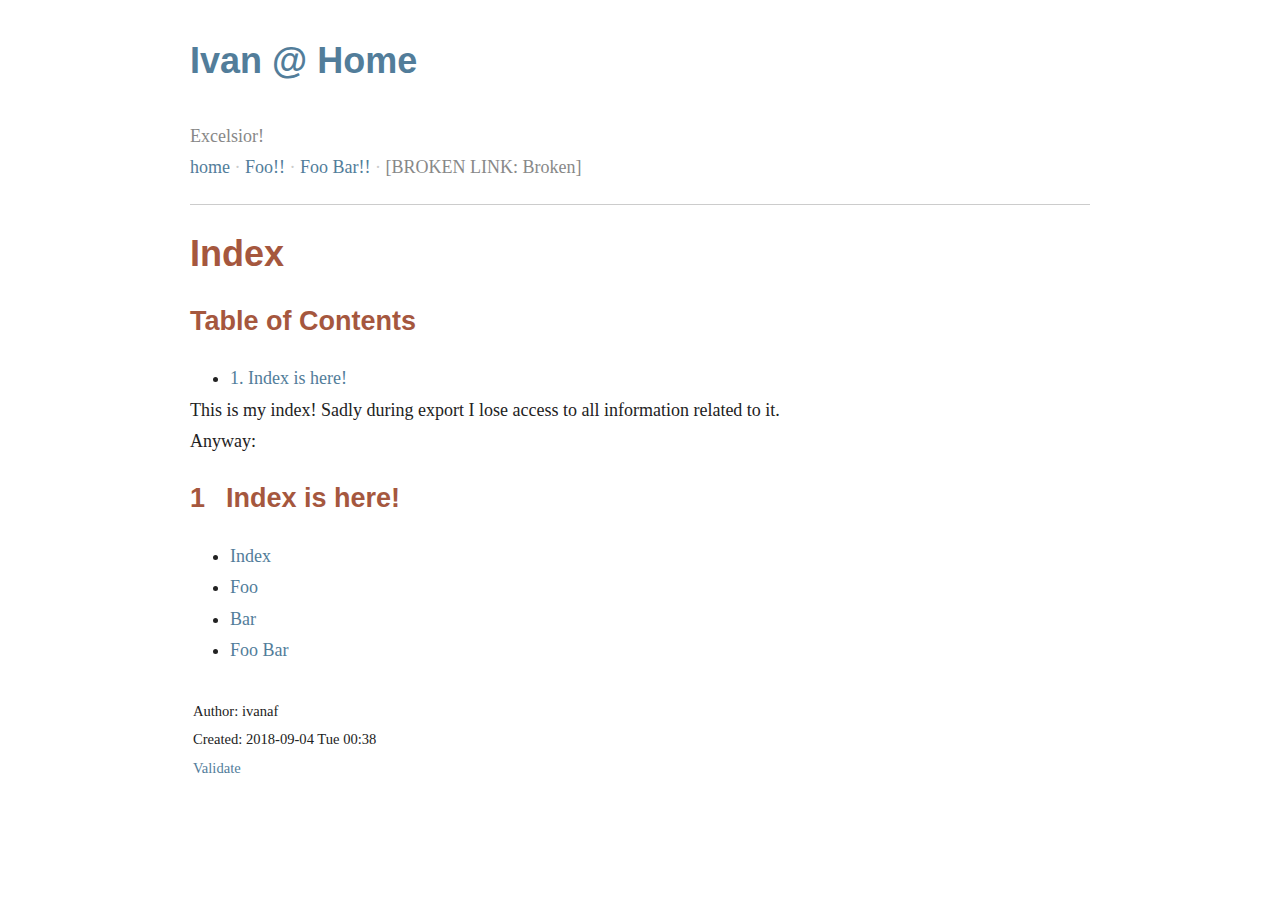
==== Index.html @ 40532ce9 "Generated website!" ====
<?xml version="1.0" encoding="utf-8"?>
<!DOCTYPE html PUBLIC "-//W3C//DTD XHTML 1.0 Strict//EN"
"http://www.w3.org/TR/xhtml1/DTD/xhtml1-strict.dtd">
<html xmlns="http://www.w3.org/1999/xhtml" lang="en" xml:lang="en">
<head>
<!-- 2018-09-04 Tue 00:38 -->
<meta http-equiv="Content-Type" content="text/html;charset=utf-8" />
<meta name="viewport" content="width=device-width, initial-scale=1" />
<title>Index</title>
<meta name="generator" content="Org mode" />
<meta name="author" content="ivanaf" />
<link rel="stylesheet" type="text/css" href="org.css"/>
<script type="text/javascript">
/*
@licstart  The following is the entire license notice for the
JavaScript code in this tag.

Copyright (C) 2012-2018 Free Software Foundation, Inc.

The JavaScript code in this tag is free software: you can
redistribute it and/or modify it under the terms of the GNU
General Public License (GNU GPL) as published by the Free Software
Foundation, either version 3 of the License, or (at your option)
any later version.  The code is distributed WITHOUT ANY WARRANTY;
without even the implied warranty of MERCHANTABILITY or FITNESS
FOR A PARTICULAR PURPOSE.  See the GNU GPL for more details.

As additional permission under GNU GPL version 3 section 7, you
may distribute non-source (e.g., minimized or compacted) forms of
that code without the copy of the GNU GPL normally required by
section 4, provided you include this license notice and a URL
through which recipients can access the Corresponding Source.


@licend  The above is the entire license notice
for the JavaScript code in this tag.
*/
<!--/*--><![CDATA[/*><!--*/
 function CodeHighlightOn(elem, id)
 {
   var target = document.getElementById(id);
   if(null != target) {
     elem.cacheClassElem = elem.className;
     elem.cacheClassTarget = target.className;
     target.className = "code-highlighted";
     elem.className   = "code-highlighted";
   }
 }
 function CodeHighlightOff(elem, id)
 {
   var target = document.getElementById(id);
   if(elem.cacheClassElem)
     elem.className = elem.cacheClassElem;
   if(elem.cacheClassTarget)
     target.className = elem.cacheClassTarget;
 }
/*]]>*///-->
</script>
</head>
<body>
<div id="content">
<div class="head">
<div class="title">
<p>
<a href="Index.html">Ivan @ Home</a>
</p>

</div>
<div class="catch-phrase">
<p>
Excelsior!
</p>

</div>

<div class="nav">
<ul class="org-ul">
<li><a href="Index.html">home</a></li>
<li><a href="Foo.html">Foo!!</a></li>
<li><a href="Foo_Bar.html">Foo Bar!!</a></li>
<li>[BROKEN LINK: Broken]</li>
</ul>

</div>

</div>


<p>
 <h1>
</p>
<p>
Index
</p>

<p>
 </h1>
</p>

<div id="table-of-contents">
<h2>Table of Contents</h2>
<div id="text-table-of-contents">
<ul>
<li><a href="#org80f1880">1. Index is here!</a></li>
</ul>
</div>
</div>

<p>
This is my index! Sadly during export I lose access to all information related to it. 
</p>

<p>
Anyway:
</p>
<div id="outline-container-org80f1880" class="outline-2">
<h2 id="org80f1880"><span class="section-number-2">1</span> Index is here!</h2>
<div class="outline-text-2" id="text-1">
<ul class="org-ul">
<li><a href="Index.html">Index</a></li>
<li><a href="Foo.html">Foo</a></li>
<li><a href="Bar.html">Bar</a></li>
<li><a href="Foo_Bar.html">Foo Bar</a></li>
</ul>
</div>
</div>
</div>
<div id="postamble" class="status">
<p class="author">Author: ivanaf</p>
<p class="date">Created: 2018-09-04 Tue 00:38</p>
<p class="validation"><a href="http://validator.w3.org/check?uri=referer">Validate</a></p>
</div>
</body>
</html>
---- org.css ----
/* From http://gongzhitaao.org/orgcss/ , with minimal (22 lines) changes*/

html{
    font-family:sans-serif;
    line-height:1.15;
    -ms-text-size-adjust:100%;
    -webkit-text-size-adjust:100%
}
body{
    margin:0
}
article,aside,details,figcaption,figure,footer,header,main,menu,nav,section,summary{
    display:block
}
audio,canvas,progress,video{
    display:inline-block
}
audio:not([controls]){
    display:none;
    height:0
}
progress{
    vertical-align:baseline
}
[hidden],template{
    display:none
}
a{
    background-color:transparent;
    -webkit-text-decoration-skip:objects
}
a:active,a:hover{
    outline-width:0
}
abbr[title]{
    border-bottom:none;
    text-decoration:underline;
    text-decoration:underline dotted
}
b,strong{
    font-weight:inherit;
    font-weight:bolder
}
dfn{
    font-style:italic
}
    font-size:2em;
    margin:.67em 0
}
mark{
    background-color:#ff0;
    color:#000
}
small{
    font-size:80%
}
sub,sup{
    font-size:75%;
    line-height:0;
    position:relative;
    vertical-align:baseline
}
sub{
    bottom:-.25em
}
sup{
    top:-.5em
}
img{
    border-style:none
}
svg:not(:root){
    overflow:hidden
}
code,kbd,pre,samp{
    font-family:monospace,monospace;
    font-size:1em
}
figure{
    margin:1em 40px
}
hr{
    box-sizing:content-box;
    height:0;
    overflow:visible
}
button,input,optgroup,select,textarea{
    font:inherit;
    margin:0
}
optgroup{
    font-weight:700
}
button,input{
    overflow:visible
}
button,select{
    text-transform:none
}
[type=reset],[type=submit],button,html [type=button]{
    -webkit-appearance:button
}
[type=button]::-moz-focus-inner,[type=reset]::-moz-focus-inner,[type=submit]::-moz-focus-inner,button::-moz-focus-inner{
    border-style:none;
    padding:0
}
[type=button]:-moz-focusring,[type=reset]:-moz-focusring,[type=submit]:-moz-focusring,button:-moz-focusring{
    outline:1px dotted ButtonText
}
fieldset{
    border:1px solid silver;
    margin:0 2px;
    padding:.35em .625em .75em
}
legend{
    box-sizing:border-box;
    color:inherit;
    display:table;
    max-width:100%;
    padding:0;
    white-space:normal
}
textarea{
    overflow:auto
}
[type=checkbox],[type=radio]{
    box-sizing:border-box;
    padding:0
}
[type=number]::-webkit-inner-spin-button,[type=number]::-webkit-outer-spin-button{
    height:auto
}
[type=search]{
    -webkit-appearance:textfield;
    outline-offset:-2px
}
[type=search]::-webkit-search-cancel-button,[type=search]::-webkit-search-decoration{
    -webkit-appearance:none
}
::-webkit-input-placeholder{
    color:inherit;
    opacity:.54
}
::-webkit-file-upload-button{
    -webkit-appearance:button;
    font:inherit
}
.org-bold{
    font-weight:700
}
.org-bold-italic{
    font-weight:700;
    font-style:italic
}
.org-buffer-menu-buffer{
    font-weight:700
}
.org-builtin{
    color:#483d8b
}
.org-button{
    color:#3a5fcd;
    text-decoration:underline
}
.org-calendar-month-header{
    color:#00f
}
.org-calendar-today{
    text-decoration:underline
}
.org-calendar-weekday-header{
    color:#008b8b
}
.org-calendar-weekend-header{
    color:#b22222
}
.org-comint-highlight-input{
    font-weight:700
}
.org-comint-highlight-prompt{
    color:#0000cd
}
.org-comment,.org-comment-delimiter{
    color:#b22222
}
.org-constant{
    color:#008b8b
}
.org-diary{
    color:red
}
.org-doc{
    color:#8b2252
}
.org-error{
    color:red;
    font-weight:700
}
.org-escape-glyph{
    color:brown
}
.org-file-name-shadow{
    color:#7f7f7f
}
.org-fringe{
    background-color:#f2f2f2
}
.org-function-name{
    color:#00f
}
.org-glyphless-char{
    font-size:60%
}
.org-header-line{
    color:#333;
    background-color:#e5e5e5
}
.org-help-argument-name{
    font-style:italic
}
.org-highlight{
    background-color:#b4eeb4
}
.org-holiday{
    background-color:pink
}
.org-info-header-node{
    color:brown;
    font-weight:700;
    font-style:italic
}
.org-info-header-xref{
    color:#3a5fcd;
    text-decoration:underline
}
.org-info-index-match{
    background-color:#ff0
}
.org-info-menu-header{
    font-weight:700
}
.org-info-menu-star{
    color:red
}
.org-info-node{
    color:brown;
    font-weight:700;
    font-style:italic
}
.org-info-title-1{
    font-size:172%;
    font-weight:700
}
.org-info-title-2{
    font-size:144%;
    font-weight:700
}
.org-info-title-3{
    font-size:120%;
    font-weight:700
}
.org-info-title-4{
    font-weight:700
}
.org-info-xref{
    color:#3a5fcd;
    text-decoration:underline
}
.org-italic{
    font-style:italic
}
.org-keyword{
    color:#a020f0
}
.org-lazy-highlight{
    background-color:#afeeee
}
.org-link{
    color:#3a5fcd;
    text-decoration:underline
}
.org-link-visited{
    color:#8b008b;
    text-decoration:underline
}
.org-makefile-makepp-perl{
    background-color:#bfefff
}
.org-makefile-space{
    background-color:#ff69b4
}
.org-makefile-targets{
    color:#00f
}
.org-match{
    background-color:#ff0
}
.org-next-error{
    background-color:gtk_selection_bg_color
}
.org-nobreak-space{
    color:brown;
    text-decoration:underline
}
.org-org-agenda-calendar-event,.org-org-agenda-calendar-sexp{
    color:#000;
    background-color:#fff
}
.org-org-agenda-clocking{
    background-color:#ff0
}
.org-org-agenda-column-dateline{
    background-color:#e5e5e5
}
.org-org-agenda-current-time{
    color:#b8860b
}
.org-org-agenda-date{
    color:#00f
}
.org-org-agenda-date-today{
    color:#00f;
    font-weight:700;
    font-style:italic
}
.org-org-agenda-date-weekend{
    color:#00f;
    font-weight:700
}
.org-org-agenda-diary{
    color:#000;
    background-color:#fff
}
.org-org-agenda-dimmed-todo{
    color:#7f7f7f
}
.org-org-agenda-done{
    color:#228b22
}
.org-org-agenda-filter-category,.org-org-agenda-filter-effort,.org-org-agenda-filter-regexp,.org-org-agenda-filter-tags{
    color:#000;
    background-color:#bfbfbf
}
.org-org-agenda-restriction-lock{
    background-color:#eee
}
.org-org-agenda-structure{
    color:#00f
}
.org-org-archived,.org-org-block{
    color:#7f7f7f
}
.org-org-block-begin-line,.org-org-block-end-line{
    color:#b22222
}
.org-org-checkbox{
    font-weight:700
}
.org-org-checkbox-statistics-done{
    color:#228b22;
    font-weight:700
}
.org-org-checkbox-statistics-todo{
    color:red;
    font-weight:700
}
.org-org-clock-overlay{
    color:#000;
    background-color:#d3d3d3
}
.org-org-code{
    color:#7f7f7f
}
.org-org-column,.org-org-column-title{
    background-color:#e5e5e5
}
.org-org-column-title{
    font-weight:700;
    text-decoration:underline
}
.org-org-date{
    color:#a020f0;
    text-decoration:underline
}
.org-org-date-selected{
    color:red
}
.org-org-default{
    color:#000;
    background-color:#fff
}
.org-org-document-info{
    color:#191970
}
.org-org-document-info-keyword{
    color:#7f7f7f
}
.org-org-document-title{
    color:#191970;
    font-weight:700
}
.org-org-done{
    color:#228b22;
    font-weight:700
}
.org-org-drawer{
    color:#00f
}
.org-org-ellipsis{
    color:#b8860b;
    text-decoration:underline
}
.org-org-footnote{
    color:#a020f0;
    text-decoration:underline
}
.org-org-formula{
    color:#b22222
}
.org-org-headline-done{
    color:#bc8f8f
}
.org-org-hide{
    color:#fff
}
.org-org-latex-and-related{
    color:#8b4513
}
.org-org-level-1{
    color:#00f
}
.org-org-level-2{
    color:sienna
}
.org-org-level-3{
    color:#a020f0
}
.org-org-level-4{
    color:#b22222
}
.org-org-level-5{
    color:#228b22
}
.org-org-level-6{
    color:#008b8b
}
.org-org-level-7{
    color:#483d8b
}
.org-org-level-8{
    color:#8b2252
}
.org-org-link{
    color:#3a5fcd;
    text-decoration:underline
}
.org-org-list-dt{
    font-weight:700
}
.org-org-macro{
    color:#8b4513
}
.org-org-meta-line{
    color:#b22222
}
.org-org-mode-line-clock{
    color:#000;
    background-color:#bfbfbf
}
.org-org-mode-line-clock-overrun{
    color:#000;
    background-color:red
}
.org-org-priority{
    color:#a020f0
}
.org-org-quote{
    color:#7f7f7f
}
.org-org-scheduled{
    color:#006400
}
.org-org-scheduled-previously{
    color:#b22222
}
.org-org-scheduled-today{
    color:#006400
}
.org-org-sexp-date,.org-org-special-keyword{
    color:#a020f0
}
.org-org-table{
    color:#00f
}
.org-org-tag,.org-org-tag-group{
    font-weight:700
}
.org-org-target{
    text-decoration:underline
}
.org-org-time-grid{
    color:#b8860b
}
.org-org-todo{
    color:red;
    font-weight:700
}
.org-org-upcoming-deadline{
    color:#b22222
}
.org-org-verbatim,.org-org-verse{
    color:#7f7f7f
}
.org-org-warning{
    color:red;
    font-weight:700
}
.org-outline-1{
    color:#00f
}
.org-outline-2{
    color:sienna
}
.org-outline-3{
    color:#a020f0
}
.org-outline-4{
    color:#b22222
}
.org-outline-5{
    color:#228b22
}
.org-outline-6{
    color:#008b8b
}
.org-outline-7{
    color:#483d8b
}
.org-outline-8{
    color:#8b2252
}
.org-preprocessor{
    color:#483d8b
}
.org-regexp-grouping-backslash,.org-regexp-grouping-construct{
    font-weight:700
}
.org-region{
    background-color:gtk_selection_bg_color
}
.org-secondary-selection{
    background-color:#ff0
}
.org-shadow{
    color:#7f7f7f
}
.org-show-paren-match{
    background-color:#40e0d0
}
.org-show-paren-mismatch{
    color:#fff;
    background-color:#a020f0
}
.org-string{
    color:#8b2252
}
.org-success{
    color:#228b22;
    font-weight:700
}
.org-table-cell{
    color:#e5e5e5;
    background-color:#00f
}
.org-tooltip{
    color:#000;
    background-color:#ffffe0
}
.org-trailing-whitespace{
    background-color:red
}
.org-type{
    color:#228b22
}
.org-underline{
    text-decoration:underline
}
.org-variable-name{
    color:sienna
}
.org-warning{
    color:#ff8c00;
    font-weight:700
}
.org-warning-1{
    color:red;
    font-weight:700
}
body{
    width:95%;
    margin:2% auto;
    font-size:14px;
    line-height:1.75;
    font-family:Georgia,serif;
    color:#222;
}
@media screen and (min-width:600px){
    body{
        font-size:18px
    }
}
@media screen and (min-width:910px){
    body{
        width:900px
    }
}
::-moz-selection{
    background:#d6edff
}
::selection{
    background:#d6edff
}
dl,ol,p,ul{
    margin:0 auto
}
.title{
    margin:.8em auto;
    color:#000;
    font-family: Helvetica,sans-serif;
    font-size:2em;
    font-weight: bold
}
.subtitle{
    font-size:1.1em;
    line-height:1.4;
    font-weight:700;
    font-family: Helvetica,sans-serif;
    margin:1em auto;
    font-weight: bold;
}

.title .subtitle{
    /*text-align: center;*/
}

.abstract{
    margin:auto;
    width:80%;
    font-style:italic
}
.abstract p:last-of-type:before{
    content:" ";
    white-space:pre
}
.status{
    font-size:90%;
    margin:2em auto
}
[class^=section-number-]{
    margin-right:.5em
}
[id^=orgheadline]{
    clear:both
}
#footnotes{
    font-size:90%
}
.footpara{
    display:inline;
    margin:.2em auto
}
.footdef{
    margin-bottom:1em
}
.footdef sup{
    padding-right:.5em
}
a{
    color:#527d9a;
    text-decoration:none
}
a:hover{
    color:#035;
    border-bottom:1px dotted
}
figure{
    padding:0;
    margin:1em auto;
    text-align:center
}
img{
    max-width:100%;
    vertical-align:middle
}
.MathJax_Display{
    font-size:90%;
    margin:0!important;
    width:90%!important
}
h1,h2,h3,h4,h5,h6{
    color:#a5573e;
    line-height:1em;
    font-family:Helvetica,sans-serif
}
h1,h2,h3{
    line-height:1.4em
}
h4,h5,h6{
    font-size:1em
}
@media screen and (min-width:600px){
    h1{
        font-size:2em
    }
    h2{
        font-size:1.5em
    }
    h3{
        font-size:1.3em
    }
    h1,h2,h3{
        line-height:1.4em
    }
    h4,h5,h6{
        font-size:1.1em
    }
}
dt{
    font-weight:700
}
table{
    margin:1em auto;
    border-top:2px solid;
    border-collapse:collapse
}
table,thead{
    border-bottom:2px solid
}
table td+td,table th+th{
    border-left:1px solid gray
}
table tr{
    border-top:1px solid #d3d3d3
}
td,th{
    padding:.3em .6em;
    vertical-align:middle
}
caption.t-above{
    caption-side:top
}
caption.t-bottom{
    caption-side:bottom
}
caption{
    margin-bottom:.3em
}
figcaption{
    margin-top:.3em
}
th.org-center,th.org-left,th.org-right{
    text-align:center
}
td.org-right{
    text-align:right
}
td.org-left{
    text-align:left
}
td.org-center{
    text-align:center
}
blockquote{
    margin:1em 2em;
    padding-left:1em;
    border-left:3px solid #ccc
}
kbd{
    background-color:#f7f7f7;
    font-size:80%;
    margin:0 .1em;
    padding:.1em .6em
}
.todo{
    background-color:red
}
.done,.todo{
    color:#fff;
    padding:.1em .3em;
    border-radius:3px;
    background-clip:padding-box;
    font-size:80%;
    font-family:Lucida Console,monospace;
    line-height:1
}
.done{
    background-color:green
}
.priority{
    color:orange;
    font-family:Lucida Console,monospace
}
#table-of-contents li{
    clear:both
}
.tag{
    font-family:Lucida Console,monospace;
    font-size:.7em;
    font-weight:400
}
.tag span{
    padding:.3em;
    float:right;
    margin-right:.5em;
    border:1px solid #bbb;
    border-radius:3px;
    background-clip:padding-box;
    color:#333;
    background-color:#eee;
    line-height:1
}
.timestamp{
    color:#bebebe;
    font-size:90%
}
.timestamp-kwd{
    color:#5f9ea0
}
.org-right{
    margin-left:auto;
    margin-right:0;
    text-align:right
}
.org-left{
    margin-left:0;
    margin-right:auto;
    text-align:left
}
.org-center{
    margin-left:auto;
    margin-right:auto;
    text-align:center
}
.underline{
    text-decoration:underline
}
#postamble p,#preamble p{
    font-size:90%;
    margin:.2em
}
p.verse{
    margin-left:3%
}
:not(pre)>code{
    padding:2px 5px;
    margin:auto 1px;
    border:1px solid #ddd;
    border-radius:3px;
    background-clip:padding-box;
    color:#333;
    font-size:80%
}
.org-src-container{
    border:1px solid #ccc;
    box-shadow:3px 3px 3px #eee;
    font-family:Lucida Console,monospace;
    font-size:80%;
    margin:1em auto;
    padding:.1em .5em;
    position:relative
}
.org-src-container>pre{
    overflow:auto
}
.org-src-container>pre:before{
    display:block;
    position:absolute;
    background-color:#b3b3b3;
    top:0;
    right:0;
    padding:0 .5em;
    border-bottom-left-radius:8px;
    border:0;
    color:#fff;
    font-size:80%
}
.org-src-container>pre.src-sh:before{
    content:"sh"
}
.org-src-container>pre.src-bash:before{
    content:"bash"
}
.org-src-container>pre.src-emacs-lisp:before{
    content:"Emacs Lisp"
}
.org-src-container>pre.src-R:before{
    content:"R"
}
.org-src-container>pre.src-cpp:before{
    content:"C++"
}
.org-src-container>pre.src-c:before{
    content:"C"
}
.org-src-container>pre.src-html:before{
    content:"HTML"
}
.org-src-container>pre.src-javascript:before,.org-src-container>pre.src-js:before{
    content:"Javascript"
}
// More languages 0% http://orgmode.org/worg/org-contrib/babel/languages.html .org-src-container>pre.src-abc:before{
    content:"ABC"
}
.org-src-container>pre.src-asymptote:before{
    content:"Asymptote"
}
.org-src-container>pre.src-awk:before{
    content:"Awk"
}
.org-src-container>pre.src-C:before{
    content:"C"
}
.org-src-container>pre.src-calc:before{
    content:"Calc"
}
.org-src-container>pre.src-clojure:before{
    content:"Clojure"
}
.org-src-container>pre.src-comint:before{
    content:"comint"
}
.org-src-container>pre.src-css:before{
    content:"CSS"
}
.org-src-container>pre.src-D:before{
    content:"D"
}
.org-src-container>pre.src-ditaa:before{
    content:"Ditaa"
}
.org-src-container>pre.src-dot:before{
    content:"Dot"
}
.org-src-container>pre.src-ebnf:before{
    content:"ebnf"
}
.org-src-container>pre.src-forth:before{
    content:"Forth"
}
.org-src-container>pre.src-F90:before{
    content:"Fortran"
}
.org-src-container>pre.src-gnuplot:before{
    content:"Gnuplot"
}
.org-src-container>pre.src-haskell:before{
    content:"Haskell"
}
.org-src-container>pre.src-io:before{
    content:"Io"
}
.org-src-container>pre.src-java:before{
    content:"Java"
}
.org-src-container>pre.src-latex:before{
    content:"LaTeX"
}
.org-src-container>pre.src-ledger:before{
    content:"Ledger"
}
.org-src-container>pre.src-ly:before{
    content:"Lilypond"
}
.org-src-container>pre.src-lisp:before{
    content:"Lisp"
}
.org-src-container>pre.src-makefile:before{
    content:"Make"
}
.org-src-container>pre.src-matlab:before{
    content:"Matlab"
}
.org-src-container>pre.src-max:before{
    content:"Maxima"
}
.org-src-container>pre.src-mscgen:before{
    content:"Mscgen"
}
.org-src-container>pre.src-Caml:before{
    content:"Objective"
}
.org-src-container>pre.src-octave:before{
    content:"Octave"
}
.org-src-container>pre.src-org:before{
    content:"Org"
}
.org-src-container>pre.src-perl:before{
    content:"Perl"
}
.org-src-container>pre.src-picolisp:before{
    content:"Picolisp"
}
.org-src-container>pre.src-plantuml:before{
    content:"PlantUML"
}
.org-src-container>pre.src-python:before{
    content:"Python"
}
.org-src-container>pre.src-ruby:before{
    content:"Ruby"
}
.org-src-container>pre.src-sass:before{
    content:"Sass"
}
.org-src-container>pre.src-scala:before{
    content:"Scala"
}
.org-src-container>pre.src-scheme:before{
    content:"Scheme"
}
.org-src-container>pre.src-screen:before{
    content:"Screen"
}
.org-src-container>pre.src-sed:before{
    content:"Sed"
}
.org-src-container>pre.src-shell:before{
    content:"shell"
}
.org-src-container>pre.src-shen:before{
    content:"Shen"
}
.org-src-container>pre.src-sql:before{
    content:"SQL"
}
.org-src-container>pre.src-sqlite:before{
    content:"SQLite"
}
.org-src-container>pre.src-stan:before{
    content:"Stan"
}
.org-src-container>pre.src-vala:before{
    content:"Vala"
}
.org-src-container>pre.src-axiom:before{
    content:"Axiom"
}
.org-src-container>pre.src-browser:before{
    content:"HTML"
}
.org-src-container>pre.src-cypher:before{
    content:"Neo4j"
}
.org-src-container>pre.src-elixir:before{
    content:"Elixir"
}
.org-src-container>pre.src-request:before{
    content:"http"
}
.org-src-container>pre.src-ipython:before{
    content:"iPython"
}
.org-src-container>pre.src-kotlin:before{
    content:"Kotlin"
}
.org-src-container>pre.src-Flavored Erlang lfe:before{
    content:"Lisp"
}
.org-src-container>pre.src-mongo:before{
    content:"MongoDB"
}
.org-src-container>pre.src-prolog:before{
    content:"Prolog"
}
.org-src-container>pre.src-rec:before{
    content:"rec"
}
.org-src-container>pre.src-ML sml:before{
    content:"Standard"
}
.org-src-container>pre.src-Translate translate:before{
    content:"Google"
}
.org-src-container>pre.src-typescript:before{
    content:"Typescript"
}
.org-src-container>pre.src-rust:before{
    content:"Rust"
}
.inlinetask{
    background:#ffc;
    border:2px solid gray;
    margin:10px;
    padding:10px
}
#org-div-home-and-up{
    font-size:70%;
    text-align:right;
    white-space:nowrap
}
.linenr{
    font-size:90%
}
.code-highlighted{
    background-color:#ff0
}
#bibliography{
    font-size:90%
}
#bibliography table{
    width:100%
}
.creator{
    display:block
}
@media screen and (min-width:600px){
    .creator{
        display:inline;
        float:right
    }
}


.nav ul {
    list-style: none;
}
.nav li {
    display: inline-block;
}
.nav li + li:before {
    display: inline-block;
    content: "\00B7 \00a0";
    color: #ccc;
}

.nav ul {
    padding: 0;
    margin: 0 0 20px;
}

.nav a {
    /*color: #333;*/
}

.head {
    color: #888;
    border-bottom: 1px solid #ccc;;
}
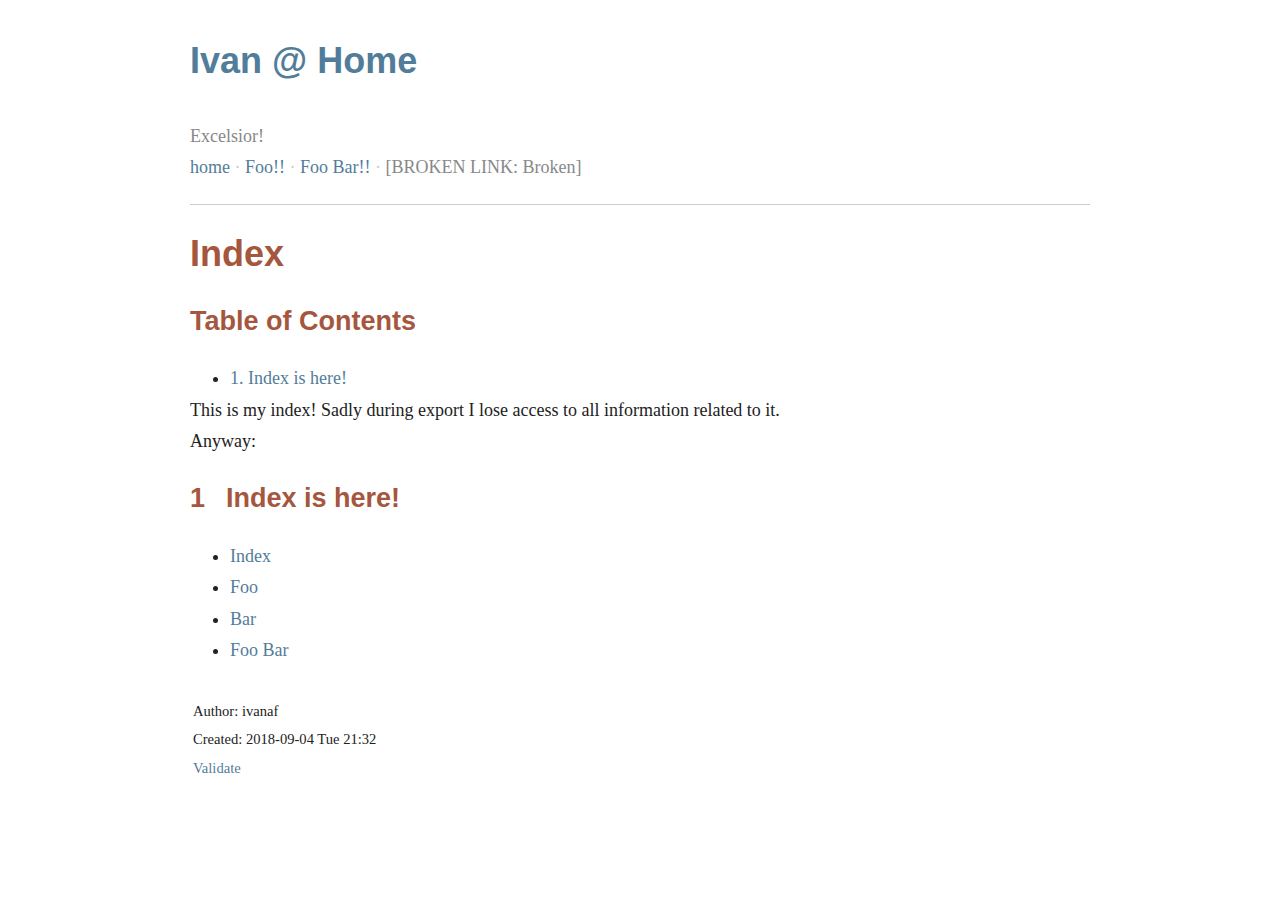
==== commit 624735fb: "Regenerate pages" ====
--- a/Index.html
+++ b/Index.html
@@ -3,7 +3,7 @@
 "http://www.w3.org/TR/xhtml1/DTD/xhtml1-strict.dtd">
 <html xmlns="http://www.w3.org/1999/xhtml" lang="en" xml:lang="en">
 <head>
-<!-- 2018-09-04 Tue 00:38 -->
+<!-- 2018-09-04 Tue 21:32 -->
 <meta http-equiv="Content-Type" content="text/html;charset=utf-8" />
 <meta name="viewport" content="width=device-width, initial-scale=1" />
 <title>Index</title>
@@ -101,7 +101,7 @@
 <h2>Table of Contents</h2>
 <div id="text-table-of-contents">
 <ul>
-<li><a href="#org80f1880">1. Index is here!</a></li>
+<li><a href="#orge0f9532">1. Index is here!</a></li>
 </ul>
 </div>
 </div>
@@ -113,8 +113,8 @@
 <p>
 Anyway:
 </p>
-<div id="outline-container-org80f1880" class="outline-2">
-<h2 id="org80f1880"><span class="section-number-2">1</span> Index is here!</h2>
+<div id="outline-container-orge0f9532" class="outline-2">
+<h2 id="orge0f9532"><span class="section-number-2">1</span> Index is here!</h2>
 <div class="outline-text-2" id="text-1">
 <ul class="org-ul">
 <li><a href="Index.html">Index</a></li>
@@ -127,7 +127,7 @@
 </div>
 <div id="postamble" class="status">
 <p class="author">Author: ivanaf</p>
-<p class="date">Created: 2018-09-04 Tue 00:38</p>
+<p class="date">Created: 2018-09-04 Tue 21:32</p>
 <p class="validation"><a href="http://validator.w3.org/check?uri=referer">Validate</a></p>
 </div>
 </body>
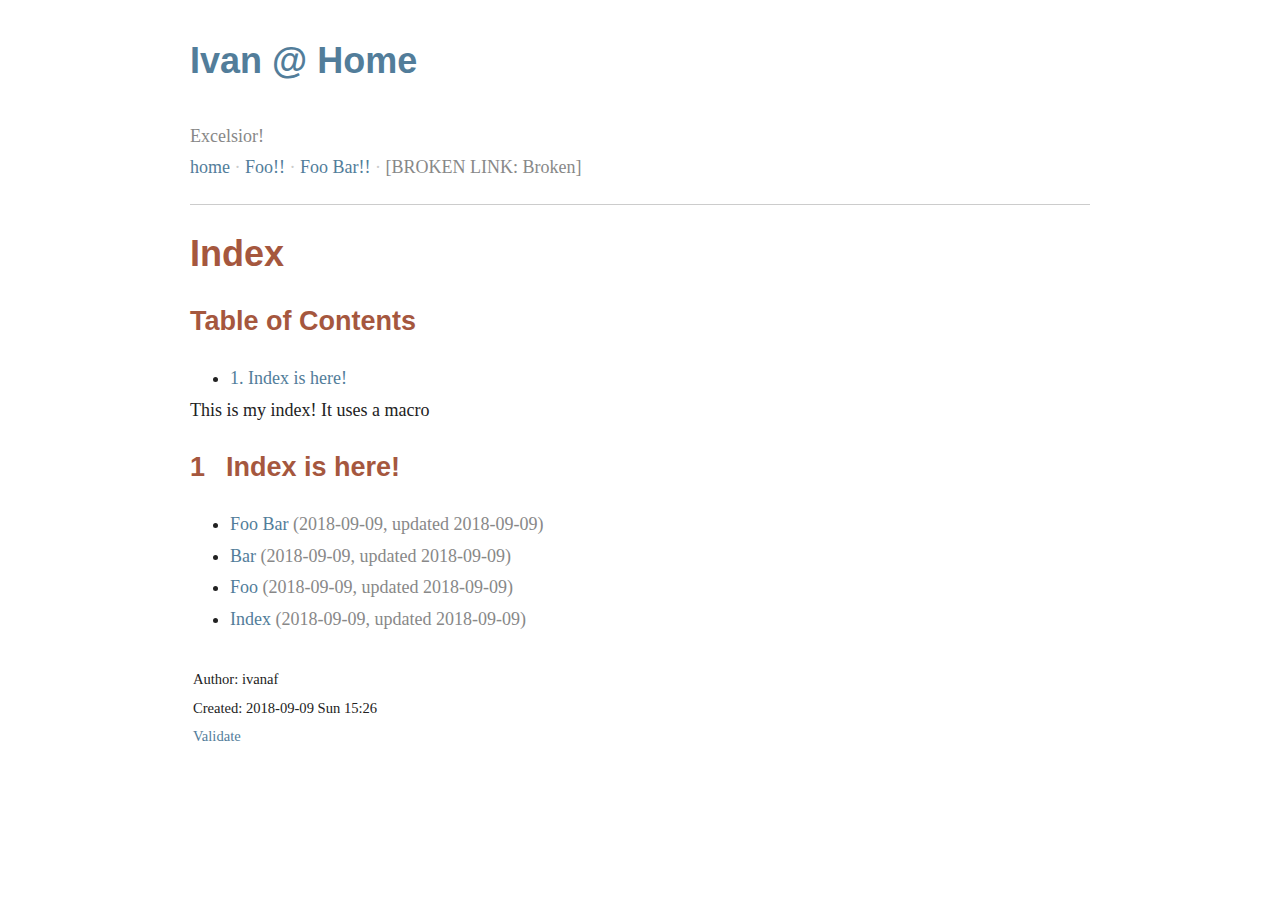
==== commit c2271858: "now we have dates in the index" ====
--- a/Index.html
+++ b/Index.html
@@ -1,15 +1,13 @@
-<?xml version="1.0" encoding="utf-8"?>
-<!DOCTYPE html PUBLIC "-//W3C//DTD XHTML 1.0 Strict//EN"
-"http://www.w3.org/TR/xhtml1/DTD/xhtml1-strict.dtd">
-<html xmlns="http://www.w3.org/1999/xhtml" lang="en" xml:lang="en">
+<!DOCTYPE html>
+<html lang="en">
 <head>
-<!-- 2018-09-04 Tue 21:32 -->
-<meta http-equiv="Content-Type" content="text/html;charset=utf-8" />
-<meta name="viewport" content="width=device-width, initial-scale=1" />
+<!-- 2018-09-09 Sun 15:26 -->
+<meta charset="utf-8">
+<meta name="viewport" content="width=device-width, initial-scale=1">
 <title>Index</title>
-<meta name="generator" content="Org mode" />
-<meta name="author" content="ivanaf" />
-<link rel="stylesheet" type="text/css" href="org.css"/>
+<meta name="generator" content="Org mode">
+<meta name="author" content="ivanaf">
+<link rel="stylesheet" type="text/css" href="css/org.css"/>
 <script type="text/javascript">
 /*
 @licstart  The following is the entire license notice for the
@@ -73,61 +71,51 @@
 
 </div>
 
-<div class="nav">
+<menu>
 <ul class="org-ul">
 <li><a href="Index.html">home</a></li>
 <li><a href="Foo.html">Foo!!</a></li>
 <li><a href="Foo_Bar.html">Foo Bar!!</a></li>
 <li>[BROKEN LINK: Broken]</li>
 </ul>
-
-</div>
+</menu>
 
 </div>
 
 
 <p>
  <h1>
-</p>
-<p>
-Index
-</p>
-
-<p>
+Index 
  </h1>
 </p>
 
-<div id="table-of-contents">
+<nav id="table-of-contents">
 <h2>Table of Contents</h2>
 <div id="text-table-of-contents">
 <ul>
-<li><a href="#orge0f9532">1. Index is here!</a></li>
+<li><a href="#indexishere">1. Index is here!</a></li>
 </ul>
 </div>
-</div>
-
+</nav>
 <p>
-This is my index! Sadly during export I lose access to all information related to it. 
+This is my index! It uses a macro
 </p>
 
-<p>
-Anyway:
-</p>
-<div id="outline-container-orge0f9532" class="outline-2">
-<h2 id="orge0f9532"><span class="section-number-2">1</span> Index is here!</h2>
+<div id="outline-container-indexishere" class="outline-2">
+<h2 id="indexishere"><span class="section-number-2">1</span> Index is here!</h2>
 <div class="outline-text-2" id="text-1">
 <ul class="org-ul">
-<li><a href="Index.html">Index</a></li>
-<li><a href="Foo.html">Foo</a></li>
-<li><a href="Bar.html">Bar</a></li>
-<li><a href="Foo_Bar.html">Foo Bar</a></li>
+<li><a href="Foo_Bar.html">Foo Bar</a><span class="page-date"> (2018-09-09, updated 2018-09-09)</span></li>
+<li><a href="Bar.html">Bar</a><span class="page-date"> (2018-09-09, updated 2018-09-09)</span></li>
+<li><a href="Foo.html">Foo</a><span class="page-date"> (2018-09-09, updated 2018-09-09)</span></li>
+<li><a href="Index.html">Index</a><span class="page-date"> (2018-09-09, updated 2018-09-09)</span></li>
 </ul>
 </div>
 </div>
 </div>
 <div id="postamble" class="status">
 <p class="author">Author: ivanaf</p>
-<p class="date">Created: 2018-09-04 Tue 21:32</p>
+<p class="date">Created: 2018-09-09 Sun 15:26</p>
 <p class="validation"><a href="http://validator.w3.org/check?uri=referer">Validate</a></p>
 </div>
 </body>
--- a/css/org.css
+++ b/css/org.css
@@ -0,0 +1,1159 @@
+/* From http://gongzhitaao.org/orgcss/ , with minimal (22 lines) changes*/
+
+html{
+    font-family:sans-serif;
+    line-height:1.15;
+    -ms-text-size-adjust:100%;
+    -webkit-text-size-adjust:100%
+}
+body{
+    margin:0
+}
+article,aside,details,figcaption,figure,footer,header,main,menu,nav,section,summary{
+    display:block
+}
+audio,canvas,progress,video{
+    display:inline-block
+}
+audio:not([controls]){
+    display:none;
+    height:0
+}
+progress{
+    vertical-align:baseline
+}
+[hidden],template{
+    display:none
+}
+a{
+    background-color:transparent;
+    -webkit-text-decoration-skip:objects
+}
+a:active,a:hover{
+    outline-width:0
+}
+abbr[title]{
+    border-bottom:none;
+    text-decoration:underline;
+    text-decoration:underline dotted
+}
+b,strong{
+    font-weight:inherit;
+    font-weight:bolder
+}
+dfn{
+    font-style:italic
+}
+    font-size:2em;
+    margin:.67em 0
+}
+mark{
+    background-color:#ff0;
+    color:#000
+}
+small{
+    font-size:80%
+}
+sub,sup{
+    font-size:75%;
+    line-height:0;
+    position:relative;
+    vertical-align:baseline
+}
+sub{
+    bottom:-.25em
+}
+sup{
+    top:-.5em
+}
+img{
+    border-style:none
+}
+svg:not(:root){
+    overflow:hidden
+}
+code,kbd,pre,samp{
+    font-family:monospace,monospace;
+    font-size:1em
+}
+figure{
+    margin:1em 40px
+}
+hr{
+    box-sizing:content-box;
+    height:0;
+    overflow:visible
+}
+button,input,optgroup,select,textarea{
+    font:inherit;
+    margin:0
+}
+optgroup{
+    font-weight:700
+}
+button,input{
+    overflow:visible
+}
+button,select{
+    text-transform:none
+}
+[type=reset],[type=submit],button,html [type=button]{
+    -webkit-appearance:button
+}
+[type=button]::-moz-focus-inner,[type=reset]::-moz-focus-inner,[type=submit]::-moz-focus-inner,button::-moz-focus-inner{
+    border-style:none;
+    padding:0
+}
+[type=button]:-moz-focusring,[type=reset]:-moz-focusring,[type=submit]:-moz-focusring,button:-moz-focusring{
+    outline:1px dotted ButtonText
+}
+fieldset{
+    border:1px solid silver;
+    margin:0 2px;
+    padding:.35em .625em .75em
+}
+legend{
+    box-sizing:border-box;
+    color:inherit;
+    display:table;
+    max-width:100%;
+    padding:0;
+    white-space:normal
+}
+textarea{
+    overflow:auto
+}
+[type=checkbox],[type=radio]{
+    box-sizing:border-box;
+    padding:0
+}
+[type=number]::-webkit-inner-spin-button,[type=number]::-webkit-outer-spin-button{
+    height:auto
+}
+[type=search]{
+    -webkit-appearance:textfield;
+    outline-offset:-2px
+}
+[type=search]::-webkit-search-cancel-button,[type=search]::-webkit-search-decoration{
+    -webkit-appearance:none
+}
+::-webkit-input-placeholder{
+    color:inherit;
+    opacity:.54
+}
+::-webkit-file-upload-button{
+    -webkit-appearance:button;
+    font:inherit
+}
+.org-bold{
+    font-weight:700
+}
+.org-bold-italic{
+    font-weight:700;
+    font-style:italic
+}
+.org-buffer-menu-buffer{
+    font-weight:700
+}
+.org-builtin{
+    color:#483d8b
+}
+.org-button{
+    color:#3a5fcd;
+    text-decoration:underline
+}
+.org-calendar-month-header{
+    color:#00f
+}
+.org-calendar-today{
+    text-decoration:underline
+}
+.org-calendar-weekday-header{
+    color:#008b8b
+}
+.org-calendar-weekend-header{
+    color:#b22222
+}
+.org-comint-highlight-input{
+    font-weight:700
+}
+.org-comint-highlight-prompt{
+    color:#0000cd
+}
+.org-comment,.org-comment-delimiter{
+    color:#b22222
+}
+.org-constant{
+    color:#008b8b
+}
+.org-diary{
+    color:red
+}
+.org-doc{
+    color:#8b2252
+}
+.org-error{
+    color:red;
+    font-weight:700
+}
+.org-escape-glyph{
+    color:brown
+}
+.org-file-name-shadow{
+    color:#7f7f7f
+}
+.org-fringe{
+    background-color:#f2f2f2
+}
+.org-function-name{
+    color:#00f
+}
+.org-glyphless-char{
+    font-size:60%
+}
+.org-header-line{
+    color:#333;
+    background-color:#e5e5e5
+}
+.org-help-argument-name{
+    font-style:italic
+}
+.org-highlight{
+    background-color:#b4eeb4
+}
+.org-holiday{
+    background-color:pink
+}
+.org-info-header-node{
+    color:brown;
+    font-weight:700;
+    font-style:italic
+}
+.org-info-header-xref{
+    color:#3a5fcd;
+    text-decoration:underline
+}
+.org-info-index-match{
+    background-color:#ff0
+}
+.org-info-menu-header{
+    font-weight:700
+}
+.org-info-menu-star{
+    color:red
+}
+.org-info-node{
+    color:brown;
+    font-weight:700;
+    font-style:italic
+}
+.org-info-title-1{
+    font-size:172%;
+    font-weight:700
+}
+.org-info-title-2{
+    font-size:144%;
+    font-weight:700
+}
+.org-info-title-3{
+    font-size:120%;
+    font-weight:700
+}
+.org-info-title-4{
+    font-weight:700
+}
+.org-info-xref{
+    color:#3a5fcd;
+    text-decoration:underline
+}
+.org-italic{
+    font-style:italic
+}
+.org-keyword{
+    color:#a020f0
+}
+.org-lazy-highlight{
+    background-color:#afeeee
+}
+.org-link{
+    color:#3a5fcd;
+    text-decoration:underline
+}
+.org-link-visited{
+    color:#8b008b;
+    text-decoration:underline
+}
+.org-makefile-makepp-perl{
+    background-color:#bfefff
+}
+.org-makefile-space{
+    background-color:#ff69b4
+}
+.org-makefile-targets{
+    color:#00f
+}
+.org-match{
+    background-color:#ff0
+}
+.org-next-error{
+    background-color:gtk_selection_bg_color
+}
+.org-nobreak-space{
+    color:brown;
+    text-decoration:underline
+}
+.org-org-agenda-calendar-event,.org-org-agenda-calendar-sexp{
+    color:#000;
+    background-color:#fff
+}
+.org-org-agenda-clocking{
+    background-color:#ff0
+}
+.org-org-agenda-column-dateline{
+    background-color:#e5e5e5
+}
+.org-org-agenda-current-time{
+    color:#b8860b
+}
+.org-org-agenda-date{
+    color:#00f
+}
+.org-org-agenda-date-today{
+    color:#00f;
+    font-weight:700;
+    font-style:italic
+}
+.org-org-agenda-date-weekend{
+    color:#00f;
+    font-weight:700
+}
+.org-org-agenda-diary{
+    color:#000;
+    background-color:#fff
+}
+.org-org-agenda-dimmed-todo{
+    color:#7f7f7f
+}
+.org-org-agenda-done{
+    color:#228b22
+}
+.org-org-agenda-filter-category,.org-org-agenda-filter-effort,.org-org-agenda-filter-regexp,.org-org-agenda-filter-tags{
+    color:#000;
+    background-color:#bfbfbf
+}
+.org-org-agenda-restriction-lock{
+    background-color:#eee
+}
+.org-org-agenda-structure{
+    color:#00f
+}
+.org-org-archived,.org-org-block{
+    color:#7f7f7f
+}
+.org-org-block-begin-line,.org-org-block-end-line{
+    color:#b22222
+}
+.org-org-checkbox{
+    font-weight:700
+}
+.org-org-checkbox-statistics-done{
+    color:#228b22;
+    font-weight:700
+}
+.org-org-checkbox-statistics-todo{
+    color:red;
+    font-weight:700
+}
+.org-org-clock-overlay{
+    color:#000;
+    background-color:#d3d3d3
+}
+.org-org-code{
+    color:#7f7f7f
+}
+.org-org-column,.org-org-column-title{
+    background-color:#e5e5e5
+}
+.org-org-column-title{
+    font-weight:700;
+    text-decoration:underline
+}
+.org-org-date{
+    color:#a020f0;
+    text-decoration:underline
+}
+.org-org-date-selected{
+    color:red
+}
+.org-org-default{
+    color:#000;
+    background-color:#fff
+}
+.org-org-document-info{
+    color:#191970
+}
+.org-org-document-info-keyword{
+    color:#7f7f7f
+}
+.org-org-document-title{
+    color:#191970;
+    font-weight:700
+}
+.org-org-done{
+    color:#228b22;
+    font-weight:700
+}
+.org-org-drawer{
+    color:#00f
+}
+.org-org-ellipsis{
+    color:#b8860b;
+    text-decoration:underline
+}
+.org-org-footnote{
+    color:#a020f0;
+    text-decoration:underline
+}
+.org-org-formula{
+    color:#b22222
+}
+.org-org-headline-done{
+    color:#bc8f8f
+}
+.org-org-hide{
+    color:#fff
+}
+.org-org-latex-and-related{
+    color:#8b4513
+}
+.org-org-level-1{
+    color:#00f
+}
+.org-org-level-2{
+    color:sienna
+}
+.org-org-level-3{
+    color:#a020f0
+}
+.org-org-level-4{
+    color:#b22222
+}
+.org-org-level-5{
+    color:#228b22
+}
+.org-org-level-6{
+    color:#008b8b
+}
+.org-org-level-7{
+    color:#483d8b
+}
+.org-org-level-8{
+    color:#8b2252
+}
+.org-org-link{
+    color:#3a5fcd;
+    text-decoration:underline
+}
+.org-org-list-dt{
+    font-weight:700
+}
+.org-org-macro{
+    color:#8b4513
+}
+.org-org-meta-line{
+    color:#b22222
+}
+.org-org-mode-line-clock{
+    color:#000;
+    background-color:#bfbfbf
+}
+.org-org-mode-line-clock-overrun{
+    color:#000;
+    background-color:red
+}
+.org-org-priority{
+    color:#a020f0
+}
+.org-org-quote{
+    color:#7f7f7f
+}
+.org-org-scheduled{
+    color:#006400
+}
+.org-org-scheduled-previously{
+    color:#b22222
+}
+.org-org-scheduled-today{
+    color:#006400
+}
+.org-org-sexp-date,.org-org-special-keyword{
+    color:#a020f0
+}
+.org-org-table{
+    color:#00f
+}
+.org-org-tag,.org-org-tag-group{
+    font-weight:700
+}
+.org-org-target{
+    text-decoration:underline
+}
+.org-org-time-grid{
+    color:#b8860b
+}
+.org-org-todo{
+    color:red;
+    font-weight:700
+}
+.org-org-upcoming-deadline{
+    color:#b22222
+}
+.org-org-verbatim,.org-org-verse{
+    color:#7f7f7f
+}
+.org-org-warning{
+    color:red;
+    font-weight:700
+}
+.org-outline-1{
+    color:#00f
+}
+.org-outline-2{
+    color:sienna
+}
+.org-outline-3{
+    color:#a020f0
+}
+.org-outline-4{
+    color:#b22222
+}
+.org-outline-5{
+    color:#228b22
+}
+.org-outline-6{
+    color:#008b8b
+}
+.org-outline-7{
+    color:#483d8b
+}
+.org-outline-8{
+    color:#8b2252
+}
+.org-preprocessor{
+    color:#483d8b
+}
+.org-regexp-grouping-backslash,.org-regexp-grouping-construct{
+    font-weight:700
+}
+.org-region{
+    background-color:gtk_selection_bg_color
+}
+.org-secondary-selection{
+    background-color:#ff0
+}
+.org-shadow{
+    color:#7f7f7f
+}
+.org-show-paren-match{
+    background-color:#40e0d0
+}
+.org-show-paren-mismatch{
+    color:#fff;
+    background-color:#a020f0
+}
+.org-string{
+    color:#8b2252
+}
+.org-success{
+    color:#228b22;
+    font-weight:700
+}
+.org-table-cell{
+    color:#e5e5e5;
+    background-color:#00f
+}
+.org-tooltip{
+    color:#000;
+    background-color:#ffffe0
+}
+.org-trailing-whitespace{
+    background-color:red
+}
+.org-type{
+    color:#228b22
+}
+.org-underline{
+    text-decoration:underline
+}
+.org-variable-name{
+    color:sienna
+}
+.org-warning{
+    color:#ff8c00;
+    font-weight:700
+}
+.org-warning-1{
+    color:red;
+    font-weight:700
+}
+body{
+    width:95%;
+    margin:2% auto;
+    font-size:14px;
+    line-height:1.75;
+    font-family:Georgia,serif;
+    color:#222;
+}
+@media screen and (min-width:600px){
+    body{
+        font-size:18px
+    }
+}
+@media screen and (min-width:910px){
+    body{
+        width:900px
+    }
+}
+::-moz-selection{
+    background:#d6edff
+}
+::selection{
+    background:#d6edff
+}
+dl,ol,p,ul{
+    margin:0 auto
+}
+.title{
+    margin:.8em auto;
+    color:#000;
+    font-family: Helvetica,sans-serif;
+    font-size:2em;
+    font-weight: bold
+}
+.subtitle{
+    font-size:1.1em;
+    line-height:1.4;
+    font-weight:700;
+    font-family: Helvetica,sans-serif;
+    margin:1em auto;
+    font-weight: bold;
+}
+
+.title .subtitle{
+    /*text-align: center;*/
+}
+
+.abstract{
+    margin:auto;
+    width:80%;
+    font-style:italic
+}
+.abstract p:last-of-type:before{
+    content:" ";
+    white-space:pre
+}
+.status{
+    font-size:90%;
+    margin:2em auto
+}
+[class^=section-number-]{
+    margin-right:.5em
+}
+[id^=orgheadline]{
+    clear:both
+}
+#footnotes{
+    font-size:90%
+}
+.footpara{
+    display:inline;
+    margin:.2em auto
+}
+.footdef{
+    margin-bottom:1em
+}
+.footdef sup{
+    padding-right:.5em
+}
+a{
+    color:#527d9a;
+    text-decoration:none
+}
+a:hover{
+    color:#035;
+    border-bottom:1px dotted
+}
+figure{
+    padding:0;
+    margin:1em auto;
+    text-align:center
+}
+img{
+    max-width:100%;
+    vertical-align:middle
+}
+.MathJax_Display{
+    font-size:90%;
+    margin:0!important;
+    width:90%!important
+}
+h1,h2,h3,h4,h5,h6{
+    color:#a5573e;
+    line-height:1em;
+    font-family:Helvetica,sans-serif
+}
+h1,h2,h3{
+    line-height:1.4em
+}
+h4,h5,h6{
+    font-size:1em
+}
+@media screen and (min-width:600px){
+    h1{
+        font-size:2em
+    }
+    h2{
+        font-size:1.5em
+    }
+    h3{
+        font-size:1.3em
+    }
+    h1,h2,h3{
+        line-height:1.4em
+    }
+    h4,h5,h6{
+        font-size:1.1em
+    }
+}
+dt{
+    font-weight:700
+}
+table{
+    margin:1em auto;
+    border-top:2px solid;
+    border-collapse:collapse
+}
+table,thead{
+    border-bottom:2px solid
+}
+table td+td,table th+th{
+    border-left:1px solid gray
+}
+table tr{
+    border-top:1px solid #d3d3d3
+}
+td,th{
+    padding:.3em .6em;
+    vertical-align:middle
+}
+caption.t-above{
+    caption-side:top
+}
+caption.t-bottom{
+    caption-side:bottom
+}
+caption{
+    margin-bottom:.3em
+}
+figcaption{
+    margin-top:.3em
+}
+th.org-center,th.org-left,th.org-right{
+    text-align:center
+}
+td.org-right{
+    text-align:right
+}
+td.org-left{
+    text-align:left
+}
+td.org-center{
+    text-align:center
+}
+blockquote{
+    margin:1em 2em;
+    padding-left:1em;
+    border-left:3px solid #ccc
+}
+kbd{
+    background-color:#f7f7f7;
+    font-size:80%;
+    margin:0 .1em;
+    padding:.1em .6em
+}
+.todo{
+    background-color:red
+}
+.done,.todo{
+    color:#fff;
+    padding:.1em .3em;
+    border-radius:3px;
+    background-clip:padding-box;
+    font-size:80%;
+    font-family:Lucida Console,monospace;
+    line-height:1
+}
+.done{
+    background-color:green
+}
+.priority{
+    color:orange;
+    font-family:Lucida Console,monospace
+}
+#table-of-contents li{
+    clear:both
+}
+.tag{
+    font-family:Lucida Console,monospace;
+    font-size:.7em;
+    font-weight:400
+}
+.tag span{
+    padding:.3em;
+    float:right;
+    margin-right:.5em;
+    border:1px solid #bbb;
+    border-radius:3px;
+    background-clip:padding-box;
+    color:#333;
+    background-color:#eee;
+    line-height:1
+}
+.timestamp{
+    color:#bebebe;
+    font-size:90%
+}
+.timestamp-kwd{
+    color:#5f9ea0
+}
+.org-right{
+    margin-left:auto;
+    margin-right:0;
+    text-align:right
+}
+.org-left{
+    margin-left:0;
+    margin-right:auto;
+    text-align:left
+}
+.org-center{
+    margin-left:auto;
+    margin-right:auto;
+    text-align:center
+}
+.underline{
+    text-decoration:underline
+}
+#postamble p,#preamble p{
+    font-size:90%;
+    margin:.2em
+}
+p.verse{
+    margin-left:3%
+}
+:not(pre)>code{
+    padding:2px 5px;
+    margin:auto 1px;
+    border:1px solid #ddd;
+    border-radius:3px;
+    background-clip:padding-box;
+    color:#333;
+    font-size:80%
+}
+.org-src-container{
+    border:1px solid #ccc;
+    box-shadow:3px 3px 3px #eee;
+    font-family:Lucida Console,monospace;
+    font-size:80%;
+    margin:1em auto;
+    padding:.1em .5em;
+    position:relative
+}
+.org-src-container>pre{
+    overflow:auto
+}
+.org-src-container>pre:before{
+    display:block;
+    position:absolute;
+    background-color:#b3b3b3;
+    top:0;
+    right:0;
+    padding:0 .5em;
+    border-bottom-left-radius:8px;
+    border:0;
+    color:#fff;
+    font-size:80%
+}
+.org-src-container>pre.src-sh:before{
+    content:"sh"
+}
+.org-src-container>pre.src-bash:before{
+    content:"bash"
+}
+.org-src-container>pre.src-emacs-lisp:before{
+    content:"Emacs Lisp"
+}
+.org-src-container>pre.src-R:before{
+    content:"R"
+}
+.org-src-container>pre.src-cpp:before{
+    content:"C++"
+}
+.org-src-container>pre.src-c:before{
+    content:"C"
+}
+.org-src-container>pre.src-html:before{
+    content:"HTML"
+}
+.org-src-container>pre.src-javascript:before,.org-src-container>pre.src-js:before{
+    content:"Javascript"
+}
+// More languages 0% http://orgmode.org/worg/org-contrib/babel/languages.html .org-src-container>pre.src-abc:before{
+    content:"ABC"
+}
+.org-src-container>pre.src-asymptote:before{
+    content:"Asymptote"
+}
+.org-src-container>pre.src-awk:before{
+    content:"Awk"
+}
+.org-src-container>pre.src-C:before{
+    content:"C"
+}
+.org-src-container>pre.src-calc:before{
+    content:"Calc"
+}
+.org-src-container>pre.src-clojure:before{
+    content:"Clojure"
+}
+.org-src-container>pre.src-comint:before{
+    content:"comint"
+}
+.org-src-container>pre.src-css:before{
+    content:"CSS"
+}
+.org-src-container>pre.src-D:before{
+    content:"D"
+}
+.org-src-container>pre.src-ditaa:before{
+    content:"Ditaa"
+}
+.org-src-container>pre.src-dot:before{
+    content:"Dot"
+}
+.org-src-container>pre.src-ebnf:before{
+    content:"ebnf"
+}
+.org-src-container>pre.src-forth:before{
+    content:"Forth"
+}
+.org-src-container>pre.src-F90:before{
+    content:"Fortran"
+}
+.org-src-container>pre.src-gnuplot:before{
+    content:"Gnuplot"
+}
+.org-src-container>pre.src-haskell:before{
+    content:"Haskell"
+}
+.org-src-container>pre.src-io:before{
+    content:"Io"
+}
+.org-src-container>pre.src-java:before{
+    content:"Java"
+}
+.org-src-container>pre.src-latex:before{
+    content:"LaTeX"
+}
+.org-src-container>pre.src-ledger:before{
+    content:"Ledger"
+}
+.org-src-container>pre.src-ly:before{
+    content:"Lilypond"
+}
+.org-src-container>pre.src-lisp:before{
+    content:"Lisp"
+}
+.org-src-container>pre.src-makefile:before{
+    content:"Make"
+}
+.org-src-container>pre.src-matlab:before{
+    content:"Matlab"
+}
+.org-src-container>pre.src-max:before{
+    content:"Maxima"
+}
+.org-src-container>pre.src-mscgen:before{
+    content:"Mscgen"
+}
+.org-src-container>pre.src-Caml:before{
+    content:"Objective"
+}
+.org-src-container>pre.src-octave:before{
+    content:"Octave"
+}
+.org-src-container>pre.src-org:before{
+    content:"Org"
+}
+.org-src-container>pre.src-perl:before{
+    content:"Perl"
+}
+.org-src-container>pre.src-picolisp:before{
+    content:"Picolisp"
+}
+.org-src-container>pre.src-plantuml:before{
+    content:"PlantUML"
+}
+.org-src-container>pre.src-python:before{
+    content:"Python"
+}
+.org-src-container>pre.src-ruby:before{
+    content:"Ruby"
+}
+.org-src-container>pre.src-sass:before{
+    content:"Sass"
+}
+.org-src-container>pre.src-scala:before{
+    content:"Scala"
+}
+.org-src-container>pre.src-scheme:before{
+    content:"Scheme"
+}
+.org-src-container>pre.src-screen:before{
+    content:"Screen"
+}
+.org-src-container>pre.src-sed:before{
+    content:"Sed"
+}
+.org-src-container>pre.src-shell:before{
+    content:"shell"
+}
+.org-src-container>pre.src-shen:before{
+    content:"Shen"
+}
+.org-src-container>pre.src-sql:before{
+    content:"SQL"
+}
+.org-src-container>pre.src-sqlite:before{
+    content:"SQLite"
+}
+.org-src-container>pre.src-stan:before{
+    content:"Stan"
+}
+.org-src-container>pre.src-vala:before{
+    content:"Vala"
+}
+.org-src-container>pre.src-axiom:before{
+    content:"Axiom"
+}
+.org-src-container>pre.src-browser:before{
+    content:"HTML"
+}
+.org-src-container>pre.src-cypher:before{
+    content:"Neo4j"
+}
+.org-src-container>pre.src-elixir:before{
+    content:"Elixir"
+}
+.org-src-container>pre.src-request:before{
+    content:"http"
+}
+.org-src-container>pre.src-ipython:before{
+    content:"iPython"
+}
+.org-src-container>pre.src-kotlin:before{
+    content:"Kotlin"
+}
+.org-src-container>pre.src-Flavored Erlang lfe:before{
+    content:"Lisp"
+}
+.org-src-container>pre.src-mongo:before{
+    content:"MongoDB"
+}
+.org-src-container>pre.src-prolog:before{
+    content:"Prolog"
+}
+.org-src-container>pre.src-rec:before{
+    content:"rec"
+}
+.org-src-container>pre.src-ML sml:before{
+    content:"Standard"
+}
+.org-src-container>pre.src-Translate translate:before{
+    content:"Google"
+}
+.org-src-container>pre.src-typescript:before{
+    content:"Typescript"
+}
+.org-src-container>pre.src-rust:before{
+    content:"Rust"
+}
+.inlinetask{
+    background:#ffc;
+    border:2px solid gray;
+    margin:10px;
+    padding:10px
+}
+#org-div-home-and-up{
+    font-size:70%;
+    text-align:right;
+    white-space:nowrap
+}
+.linenr{
+    font-size:90%
+}
+.code-highlighted{
+    background-color:#ff0
+}
+#bibliography{
+    font-size:90%
+}
+#bibliography table{
+    width:100%
+}
+.creator{
+    display:block
+}
+@media screen and (min-width:600px){
+    .creator{
+        display:inline;
+        float:right
+    }
+}
+
+menu {
+    list-style: none;
+    padding: 0;
+    margin: 0 0 20px;
+}
+
+menu ul {
+    list-style: none;
+}
+menu li {
+    display: inline-block;
+}
+menu li + li:before {
+    display: inline-block;
+    content: "\00B7 \00a0";
+    color: #ccc;
+}
+
+menu ul {
+    padding: 0;
+    margin: 0 0 20px;
+}
+
+menu a {
+    /*color: #333;*/
+}
+
+.head {
+    color: #888;
+    border-bottom: 1px solid #ccc;;
+}
+
+
+.page-date{
+        color: #888;
+}
